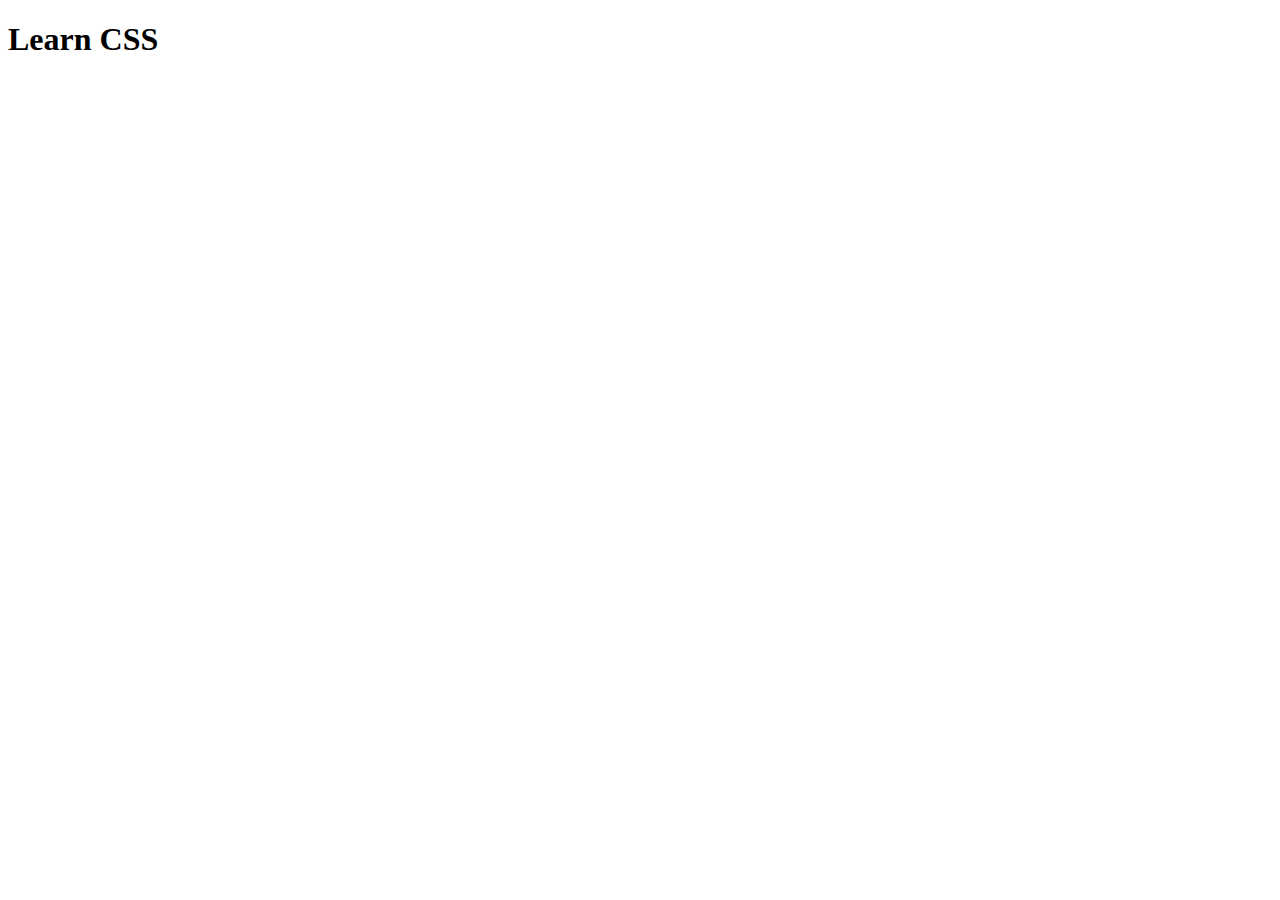
==== pages/csspage.html @ b8dab516 "2nd commit, pages added, styles added, fonts added" ====
<!DOCTYPE html>
<html lang="en">
  <head>
    <meta charset="UTF-8" />
    <meta http-equiv="X-UA-Compatible" content="IE=edge" />
    <meta name="viewport" content="width=device-width, initial-scale=1.0" />
    <link rel="stylesheet" href="styles.css" />
    <title>CSS page</title>
  </head>
  <body>
    <h1>Learn CSS</h1>
  </body>
</html>
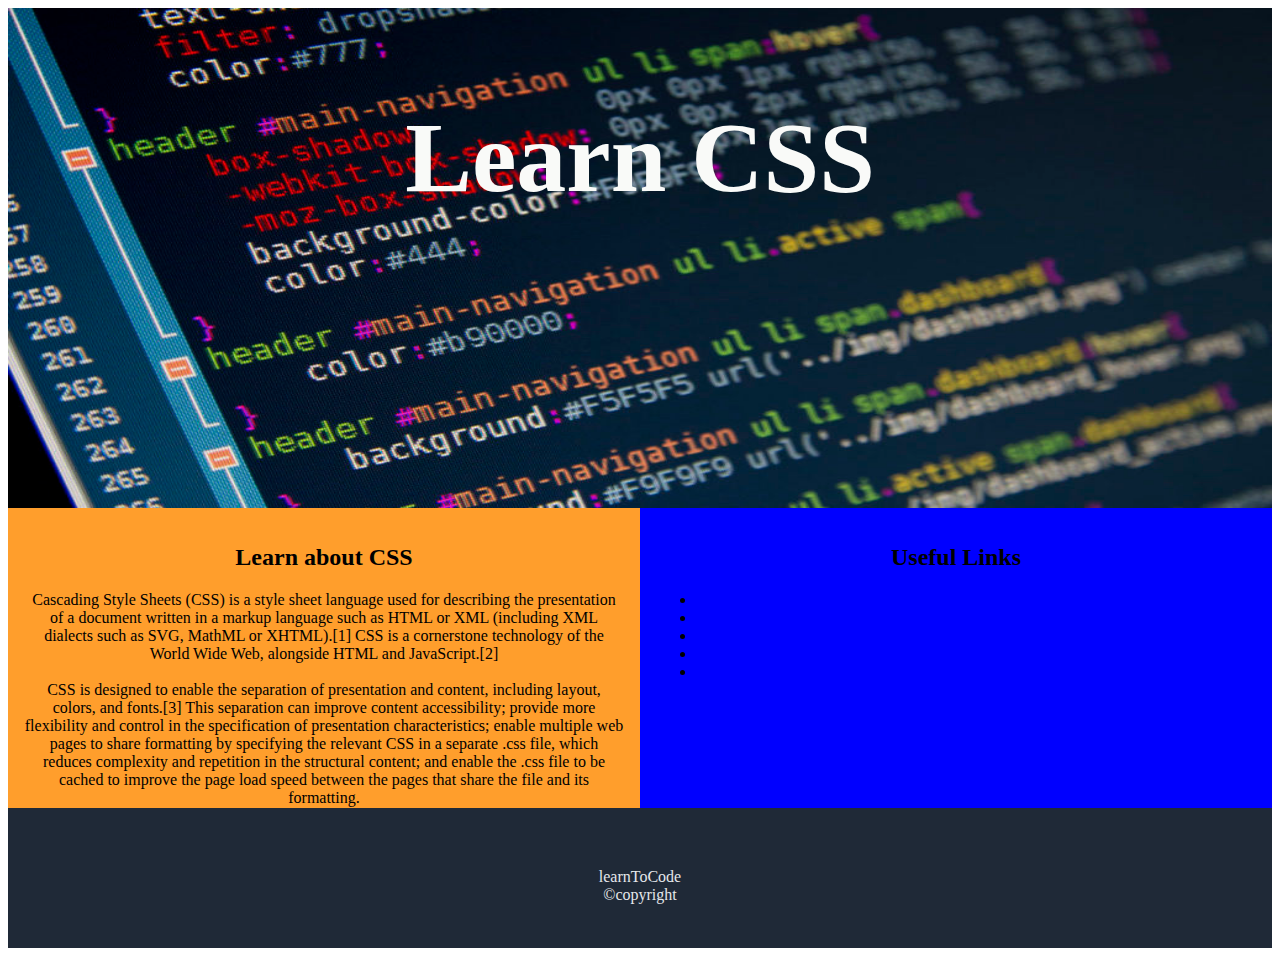
==== commit 753c4dfe: "3rd commit, images added, main page, footer added, text and footer added to pages" ====
--- a/pages/csspage.html
+++ b/pages/csspage.html
@@ -4,10 +4,53 @@
     <meta charset="UTF-8" />
     <meta http-equiv="X-UA-Compatible" content="IE=edge" />
     <meta name="viewport" content="width=device-width, initial-scale=1.0" />
-    <link rel="stylesheet" href="styles.css" />
+    <link rel="stylesheet" href="../styles.css" />
     <title>CSS page</title>
   </head>
   <body>
-    <h1>Learn CSS</h1>
+    <div class="pages-header">
+      <img
+        src="../images/css-code.jpeg"
+        alt="javascript code"
+        height="500"
+        width="100%"
+      />
+      <h1 class="header-pages">Learn CSS</h1>
+    </div>
+    <main class="body-page">
+      <div class="page-left">
+        <h2>Learn about CSS</h2>
+        <p>
+          Cascading Style Sheets (CSS) is a style sheet language used for
+          describing the presentation of a document written in a markup language
+          such as HTML or XML (including XML dialects such as SVG, MathML or
+          XHTML).[1] CSS is a cornerstone technology of the World Wide Web,
+          alongside HTML and JavaScript.[2]
+          <br />
+          <br />
+          CSS is designed to enable the separation of presentation and content,
+          including layout, colors, and fonts.[3] This separation can improve
+          content accessibility; provide more flexibility and control in the
+          specification of presentation characteristics; enable multiple web
+          pages to share formatting by specifying the relevant CSS in a separate
+          .css file, which reduces complexity and repetition in the structural
+          content; and enable the .css file to be cached to improve the page
+          load speed between the pages that share the file and its formatting.
+        </p>
+      </div>
+      <div class="page-right">
+        <h2>Useful Links</h2>
+        <ul>
+          <li></li>
+          <li></li>
+          <li></li>
+          <li></li>
+          <li></li>
+        </ul>
+      </div>
+    </main>
+    <footer class="footer-pages">
+      <span>learnToCode <br />©copyright</span>
+    </footer>
   </body>
 </html>
--- a/styles.css
+++ b/styles.css
@@ -0,0 +1,182 @@
+@font-face {
+  font-family: 'mooniak';
+  src: url(./fonts/header.ttf);
+}
+
+/* * {
+  background-color: #f1f1f1;
+} */
+
+.header {
+  background-color: #1f2937;
+}
+
+.header-logo-nav {
+  display: flex;
+  justify-content: space-around;
+  align-items: center;
+}
+
+.header-logo {
+  font-family: 'mooniak', 'Segoe UI', Tahoma, Verdana, sans-serif;
+  font-size: 40px;
+  font-weight: 400;
+  color: #f9faf8;
+  margin-right: 148px;
+}
+
+.navbar {
+  text-decoration: none;
+  display: flex;
+  gap: 20px;
+  font-size: 18px;
+}
+
+.nav-items {
+  text-decoration: none;
+  color: #e5e7eb;
+}
+
+.main-head {
+  text-align: center;
+  margin-top: 50px;
+}
+
+.main-content {
+  display: flex;
+  justify-content: space-around;
+}
+
+.main-content-box {
+  border-style: solid;
+  border-color: blue;
+  padding: 20px;
+  border-radius: 20px;
+}
+
+.main-content-box:hover {
+  background-color: #3882f6;
+  cursor: pointer;
+}
+
+.main-content-text {
+  display: flex;
+  justify-content: space-around;
+}
+
+.sub-main-1 {
+  background-color: #e5e7eb;
+  width: 75%;
+  margin-top: 120px;
+  margin-left: 12%;
+  border-radius: 8px;
+  display: flex;
+  text-align: center;
+  justify-content: center;
+}
+
+.sub-main-1-content {
+  padding: 40px;
+  font-size: 20px;
+  color: #1f2937;
+}
+
+.sub-main-2 {
+  background-color: #3882f6;
+  width: 60%;
+  margin-top: 60px;
+  margin-left: 20%;
+  border-radius: 8px;
+}
+
+.sub-main-2-content {
+  padding: 32px;
+  color: #f9faf8;
+  display: flex;
+  flex-direction: row;
+  justify-content: space-around;
+  align-items: center;
+
+  /* margin: auto; */
+}
+
+.sub-main-2-content-header {
+  font-size: 18px;
+}
+
+.sub-main-2-button {
+  /* background-color: #3882f6;
+  display: flex;
+  justify-content: flex-end; */
+  background-color: #3882f6; /* Green */
+  border-style: solid;
+  border-radius: 8px;
+  border-color: white;
+  border-width: 2px;
+  color: white;
+  padding: 8px 22px;
+  text-align: center;
+  text-decoration: none;
+  display: inline-block;
+  font-size: 16px;
+  text-decoration: none;
+}
+
+.footer {
+  background-color: #1f2937;
+  width: 100%;
+  height: 80px;
+  color: #e5e7eb;
+  display: flex;
+  justify-content: center;
+  text-align: center;
+  margin-top: 60px;
+  padding-top: 60px;
+}
+
+.pages-header {
+  background-image: url(../images/javascript-code.jpg);
+  height: 500px;
+  width: 100%;
+}
+
+.header-pages {
+  color: #f9faf8;
+  font-size: 100px;
+  position: absolute;
+  top: 10%;
+  left: 50%;
+  transform: translate(-50%, -50%);
+}
+
+.body-page {
+  height: 300px;
+  display: flex;
+}
+
+.page-left {
+  height: auto;
+  text-align: center;
+  background-color: #ff9e2c;
+  flex: 1;
+  padding: 1rem;
+  border-right: #1f2937;
+}
+
+.page-right {
+  background-color: blue;
+  text-align: center;
+  flex: 1;
+  padding: 1rem;
+}
+
+.footer-pages {
+  background-color: #1f2937;
+  width: 100%;
+  height: 80px;
+  color: #e5e7eb;
+  display: flex;
+  justify-content: center;
+  text-align: center;
+  padding-top: 60px;
+}
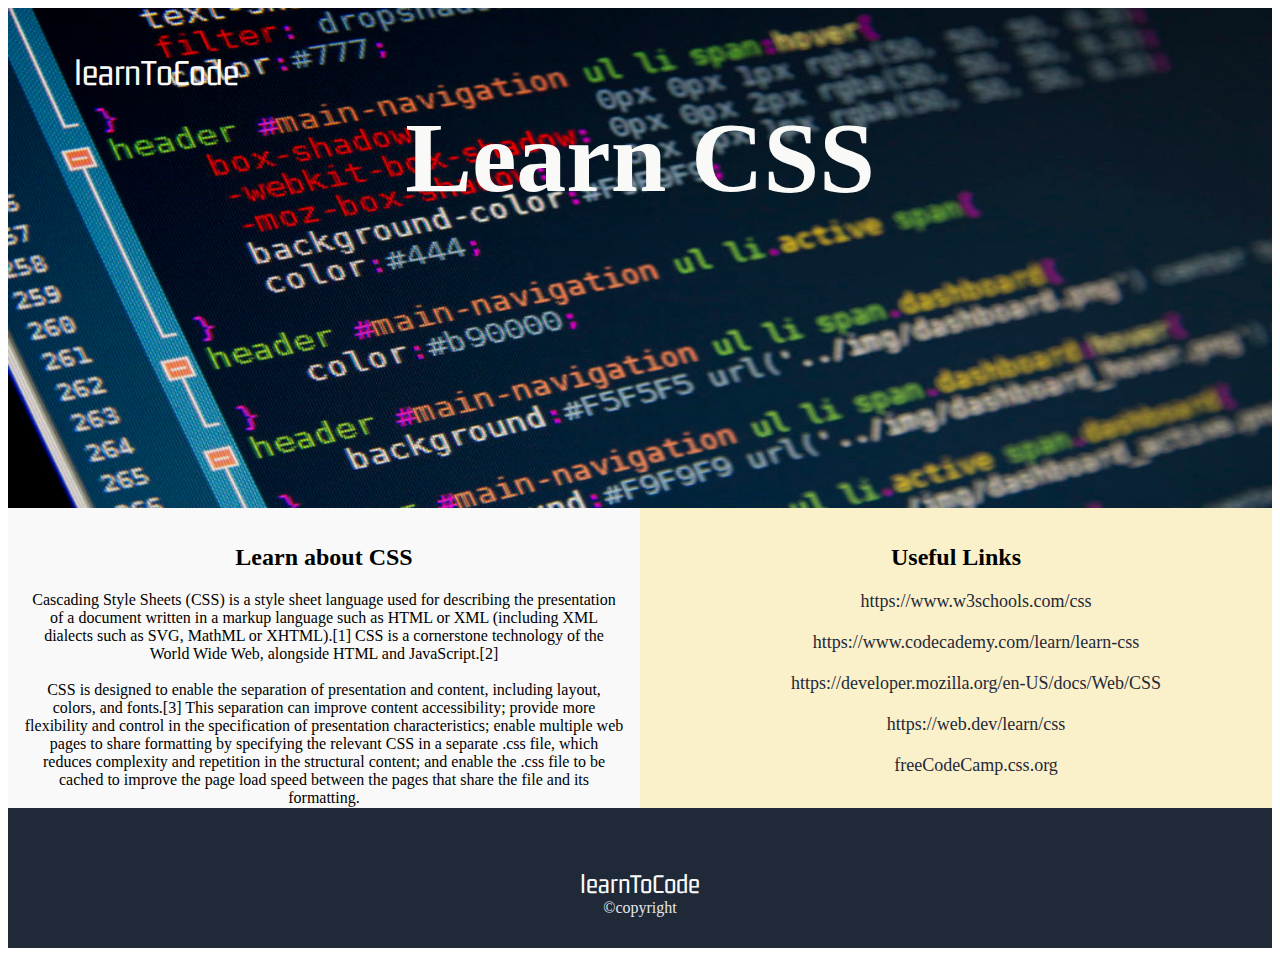
==== commit df0af0f0: "third commit, colors updated, links added, button header complete" ====
--- a/pages/csspage.html
+++ b/pages/csspage.html
@@ -8,7 +8,12 @@
     <title>CSS page</title>
   </head>
   <body>
-    <div class="pages-header">
+    <div class="pages-image">
+      <div class="header-logo-page">
+        <a href="../index.html" class="link-pages-home">
+          <h1 class="header-logo">learnToCode</h1>
+        </a>
+      </div>
       <img
         src="../images/css-code.jpeg"
         alt="javascript code"
@@ -40,17 +45,45 @@
       </div>
       <div class="page-right">
         <h2>Useful Links</h2>
-        <ul>
-          <li></li>
-          <li></li>
-          <li></li>
-          <li></li>
-          <li></li>
+        <ul class="pages-right-list">
+          <li>
+            <a
+              href="https://www.w3schools.com/css/"
+              class="pages-right-list-links"
+              >https://www.w3schools.com/css</a
+            >
+          </li>
+          <li>
+            <a
+              href="https://www.codecademy.com/learn/learn-css"
+              class="pages-right-list-links"
+              >https://www.codecademy.com/learn/learn-css</a
+            >
+          </li>
+          <li>
+            <a
+              href="https://developer.mozilla.org/en-US/docs/Web/CSS"
+              class="pages-right-list-links"
+              >https://developer.mozilla.org/en-US/docs/Web/CSS</a
+            >
+          </li>
+          <li>
+            <a href="https://web.dev/learn/css/" class="pages-right-list-links"
+              >https://web.dev/learn/css</a
+            >
+          </li>
+          <li>
+            <a
+              href="https://www.youtube.com/watch?v=OXGznpKZ_sA&ab_channel=freeCodeCamp.org"
+              class="pages-right-list-links"
+              >freeCodeCamp.css.org</a
+            >
+          </li>
         </ul>
       </div>
     </main>
     <footer class="footer-pages">
-      <span>learnToCode <br />©copyright</span>
+      <span><span class="logo-footer">learnToCode </span><br />©copyright</span>
     </footer>
   </body>
 </html>
--- a/styles.css
+++ b/styles.css
@@ -3,9 +3,17 @@
   src: url(./fonts/header.ttf);
 }
 
-/* * {
-  background-color: #f1f1f1;
-} */
+@font-face {
+  font-family: 'Roboto-Bold';
+  src: url(./fonts/Roboto-Bold.ttf);
+}
+
+@font-face {
+  font-family: 'Roboto-LightItalic';
+  src: url(./fonts/Roboto-LightItalic.ttf);
+}
+
+/* start of header */
 
 .header {
   background-color: #1f2937;
@@ -19,27 +27,97 @@
 
 .header-logo {
   font-family: 'mooniak', 'Segoe UI', Tahoma, Verdana, sans-serif;
-  font-size: 40px;
+  font-size: 38px;
   font-weight: 400;
   color: #f9faf8;
-  margin-right: 148px;
+  margin-right: 200px;
+}
+
+.header-hero {
+  display: flex;
+  flex-direction: row;
+  margin-right: 140px;
+}
+
+.header-hero-text {
+  display: flex;
+  flex-direction: column;
+  justify-content: center;
+  margin-left: 200px;
+  padding-bottom: 60px;
+}
+
+.header-hero-head {
+  font-family: 'Roboto-Bold', 'Segoe UI', Tahoma, 'sans-serif';
+  font-size: 48px;
+  font-weight: 400;
+  color: #f9faf8;
+}
+
+.header-hero-para {
+  font-family: 'Roboto-LightItalic', 'Segoe UI', Tahoma, 'sans-serif';
+  font-size: 18px;
+  font-weight: 400;
+  color: #e5e7eb;
+}
+
+.header-button {
+  background-color: #3882f6;
+  border-style: solid;
+  border-radius: 8px;
+  border-color: #3882f6;
+  border-width: 2px;
+  width: 160px;
+  color: white;
+  padding: 8px 22px;
+  text-align: center;
+  text-decoration: none;
+  display: inline-block;
+  font-size: 16px;
+  cursor: pointer;
 }
 
 .navbar {
   text-decoration: none;
   display: flex;
-  gap: 20px;
+  gap: 30px;
   font-size: 18px;
 }
 
 .nav-items {
   text-decoration: none;
   color: #e5e7eb;
+  transition: all 0.2s ease-in-out;
+}
+
+.nav-items:hover {
+  transform: scale(1.2);
+  color: #d0d9e7;
+}
+
+.image-header-div {
+  padding-top: 40px;
+  padding-bottom: 70px;
+  margin-left: 100px;
+}
+
+.image-header {
+  border-radius: 6px;
+}
+
+/* start of main page */
+
+.main-page {
+  background-color: #f9f9f9;
 }
 
 .main-head {
+  font-family: 'Roboto-Bold', 'Segoe UI', Tahoma, 'sans-serif';
+  color: #1f2937;
+  font-size: 24px;
   text-align: center;
   margin-top: 50px;
+  padding-bottom: 26px;
 }
 
 .main-content {
@@ -49,7 +127,7 @@
 
 .main-content-box {
   border-style: solid;
-  border-color: blue;
+  border-color: #e5e7eb;
   padding: 20px;
   border-radius: 20px;
 }
@@ -62,7 +140,24 @@
 .main-content-text {
   display: flex;
   justify-content: space-around;
-}
+  gap: 48px;
+  margin-top: 20px;
+  font-size: 20px;
+  font-weight: 600;
+}
+
+.main-content-text-link {
+  text-decoration: none;
+  color: #1f2937;
+}
+
+.main-content-text-link:hover {
+  color: #8fa0b8;
+  transform: scale(1.2);
+  transition: all 0.2s ease-in-out;
+}
+
+/* start of second part main page */
 
 .sub-main-1 {
   background-color: #e5e7eb;
@@ -96,8 +191,6 @@
   flex-direction: row;
   justify-content: space-around;
   align-items: center;
-
-  /* margin: auto; */
 }
 
 .sub-main-2-content-header {
@@ -105,10 +198,7 @@
 }
 
 .sub-main-2-button {
-  /* background-color: #3882f6;
-  display: flex;
-  justify-content: flex-end; */
-  background-color: #3882f6; /* Green */
+  background-color: #3882f6;
   border-style: solid;
   border-radius: 8px;
   border-color: white;
@@ -120,7 +210,10 @@
   display: inline-block;
   font-size: 16px;
   text-decoration: none;
-}
+  cursor: pointer;
+}
+
+/* start of footer */
 
 .footer {
   background-color: #1f2937;
@@ -134,10 +227,28 @@
   padding-top: 60px;
 }
 
-.pages-header {
+.logo-footer {
+  font-family: 'mooniak', 'Segoe UI', Tahoma, Verdana, sans-serif;
+  font-size: 28px;
+  font-weight: 400;
+  color: #f9faf8;
+}
+
+/* start of pages */
+/* start of pages header */
+
+.pages-image {
   background-image: url(../images/javascript-code.jpg);
   height: 500px;
   width: 100%;
+}
+
+.header-logo-page {
+  position: absolute;
+  top: 8%;
+  left: 20%;
+  transform: translate(-50%, -50%);
+  text-decoration: none;
 }
 
 .header-pages {
@@ -149,6 +260,12 @@
   transform: translate(-50%, -50%);
 }
 
+.link-pages-home {
+  text-decoration: none;
+}
+
+/* start of body pages */
+
 .body-page {
   height: 300px;
   display: flex;
@@ -157,18 +274,38 @@
 .page-left {
   height: auto;
   text-align: center;
-  background-color: #ff9e2c;
+  background-color: #f9f9f9;
   flex: 1;
   padding: 1rem;
   border-right: #1f2937;
 }
 
 .page-right {
-  background-color: blue;
+  background-color: #faf0ca;
   text-align: center;
   flex: 1;
   padding: 1rem;
 }
+
+.pages-right-list {
+  list-style-type: none;
+  display: flex;
+  flex-direction: column;
+  align-items: center;
+  gap: 20px;
+}
+
+.pages-right-list-links {
+  text-decoration: none;
+  color: #1f2937;
+  font-size: 18px;
+}
+
+.pages-right-list-links:hover {
+  color: #8fa0b8;
+}
+
+/* start of footer pages */
 
 .footer-pages {
   background-color: #1f2937;
